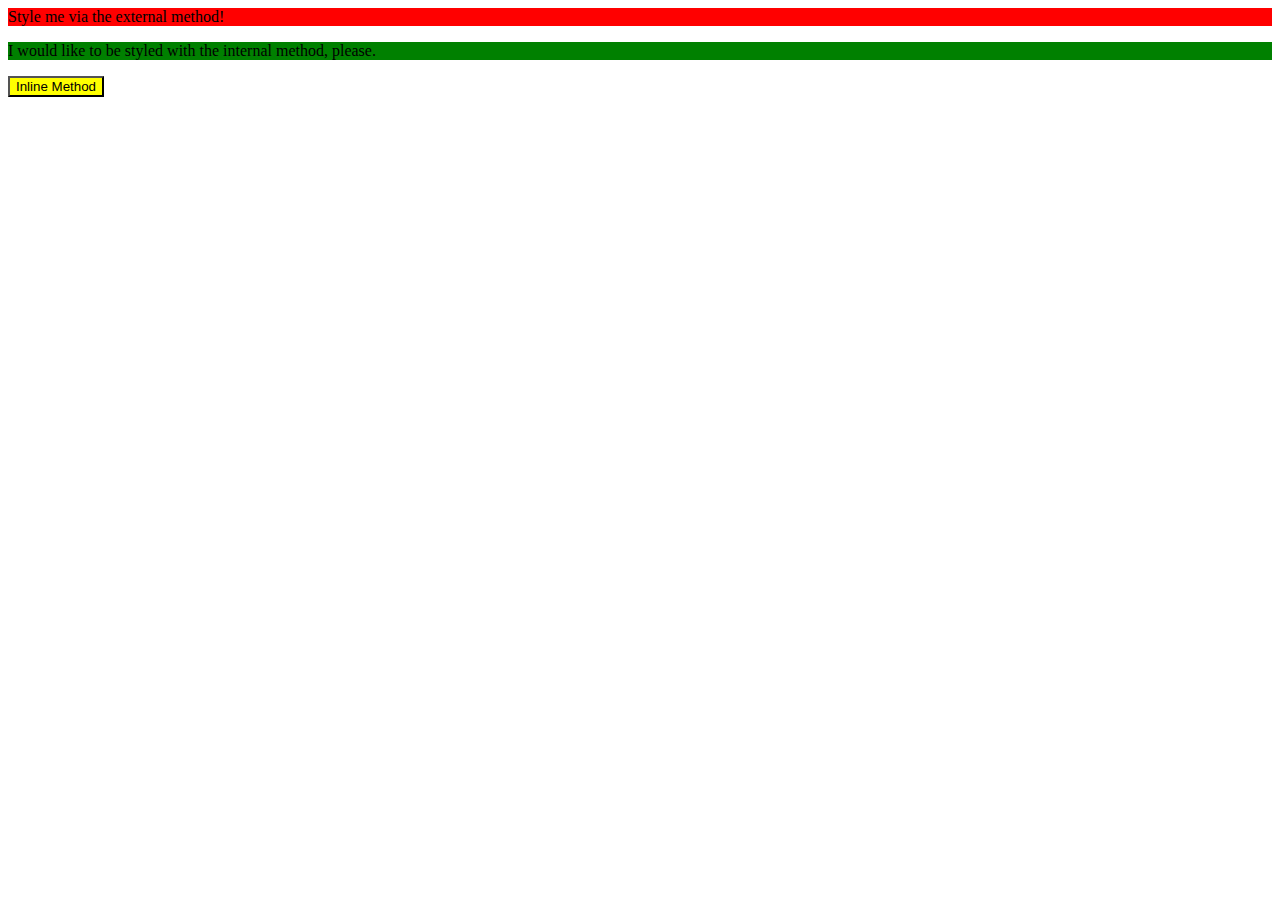
==== foundations/01-css-methods/index.html @ 92c083c0 "lesson 1 done" ====
<!DOCTYPE html>
<html lang="en">
  <head>
    <meta charset="UTF-8" />
    <meta http-equiv="X-UA-Compatible" content="IE=edge" />
    <meta name="viewport" content="width=device-width, initial-scale=1.0" />
    <link rel="stylesheet" href="style.css" />
    <style>
      p {
        background-color: green;
      }
    </style>
    <title>Methods for Adding CSS</title>
  </head>
  <body>
    <div>Style me via the external method!</div>
    <p>I would like to be styled with the internal method, please.</p>
    <button style="background-color: yellow">Inline Method</button>
  </body>
</html>
---- foundations/01-css-methods/style.css ----
div {
    background-color: red;
}
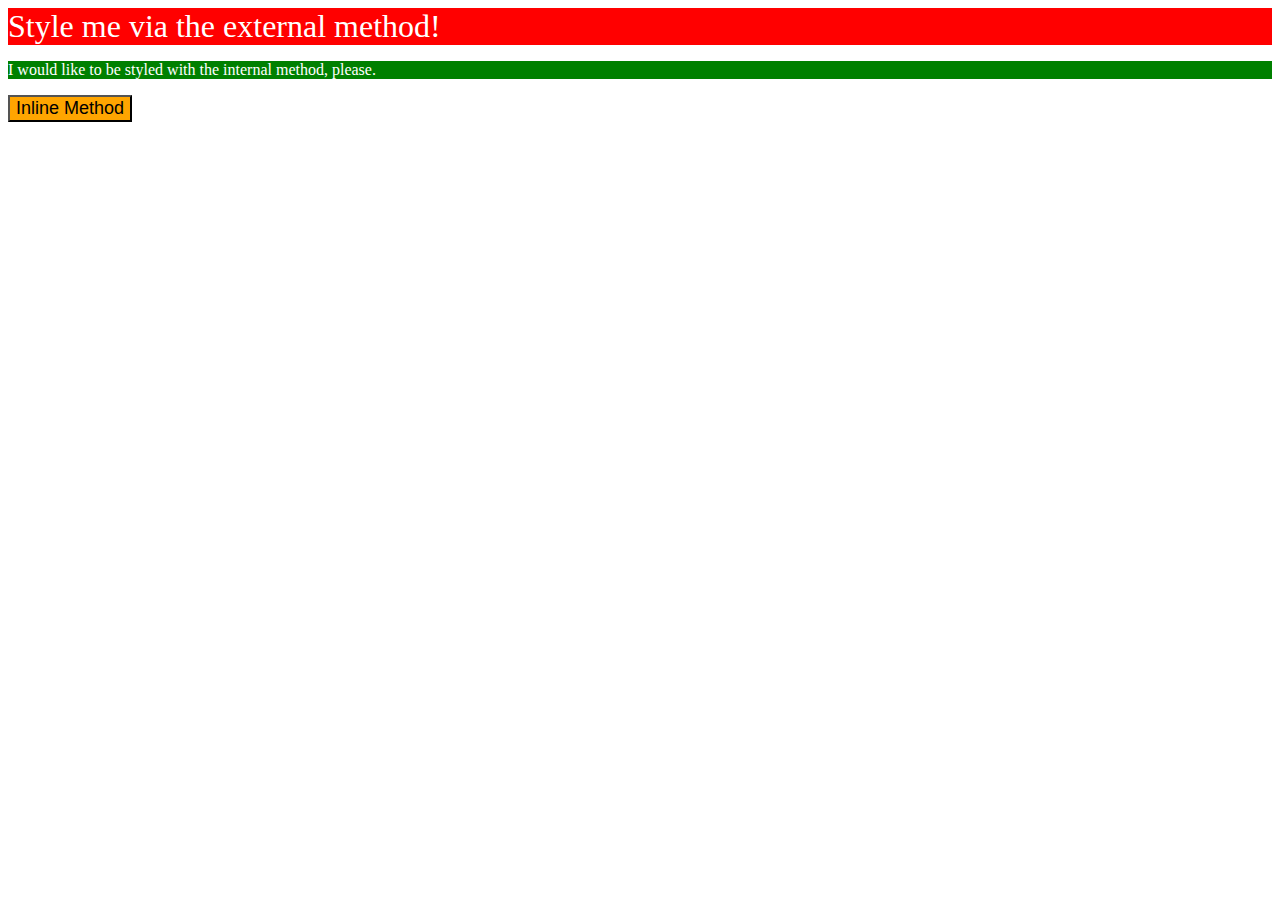
==== commit dd87374a: "done" ====
--- a/foundations/01-css-methods/index.html
+++ b/foundations/01-css-methods/index.html
@@ -8,6 +8,7 @@
     <style>
       p {
         background-color: green;
+        color: white;
       }
     </style>
     <title>Methods for Adding CSS</title>
@@ -15,6 +16,8 @@
   <body>
     <div>Style me via the external method!</div>
     <p>I would like to be styled with the internal method, please.</p>
-    <button style="background-color: yellow">Inline Method</button>
+    <button style="background-color: orange; font-size: 18px">
+      Inline Method
+    </button>
   </body>
 </html>
--- a/foundations/01-css-methods/style.css
+++ b/foundations/01-css-methods/style.css
@@ -1,3 +1,5 @@
 div {
     background-color: red;
+    color: white;
+    font-size: 32px
 }